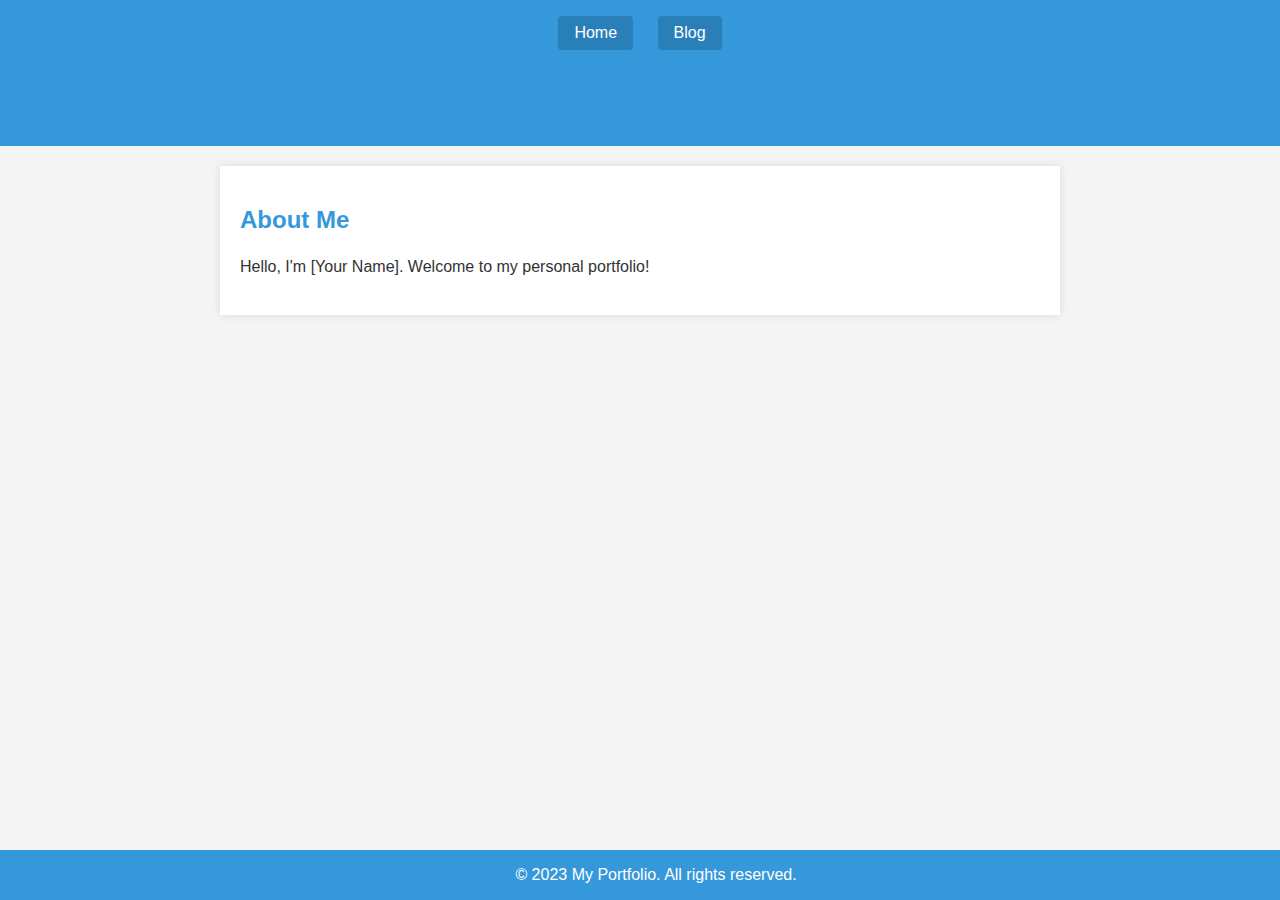
==== index.html @ e87cbf36 "Update index.html" ====
<!DOCTYPE html>
<html lang="en">
<head>
  <meta charset="UTF-8">
  <meta name="viewport" content="width=device-width, initial-scale=1.0">
  <title>My Portfolio</title>
  <style>
    body {
      font-family: 'Arial', sans-serif;
      margin: 0;
      padding: 0;
      background-color: #f4f4f4;
      color: #333;
    }

    header {
      background-color: #3498db;
      color: white;
      padding: 1em;
      text-align: center;
    }

    .nav-btn {
      margin: 0 10px;
      padding: 8px 16px;
      font-size: 16px;
      color: white;
      background-color: #2980b9;
      border: none;
      border-radius: 4px;
      cursor: pointer;
    }

    .nav-btn:hover {
      background-color: #2c3e50;
    }

    main {
      max-width: 800px;
      margin: 20px auto;
      padding: 20px;
      background-color: white;
      box-shadow: 0 0 10px rgba(0, 0, 0, 0.1);
    }

    h1, h2 {
      color: #3498db;
    }

    p {
      line-height: 1.6;
    }

    footer {
      background-color: #3498db;
      color: white;
      text-align: center;
      padding: 1em;
      position: fixed;
      bottom: 0;
      width: 100%;
    }
  </style>
</head>
<body>

  <header>
    <button class="nav-btn">Home</button>
    <button class="nav-btn" onclick="location.href='blog.html'">Blog</button>
    <h1>Welcome to My Portfolio</h1>
  </header>

  <main>
    <!-- Your portfolio content goes here -->
    <h2>About Me</h2>
    <p>Hello, I'm [Your Name]. Welcome to my personal portfolio!</p>
  </main>

  <footer>
    &copy; 2023 My Portfolio. All rights reserved.
  </footer>

</body>
</html>
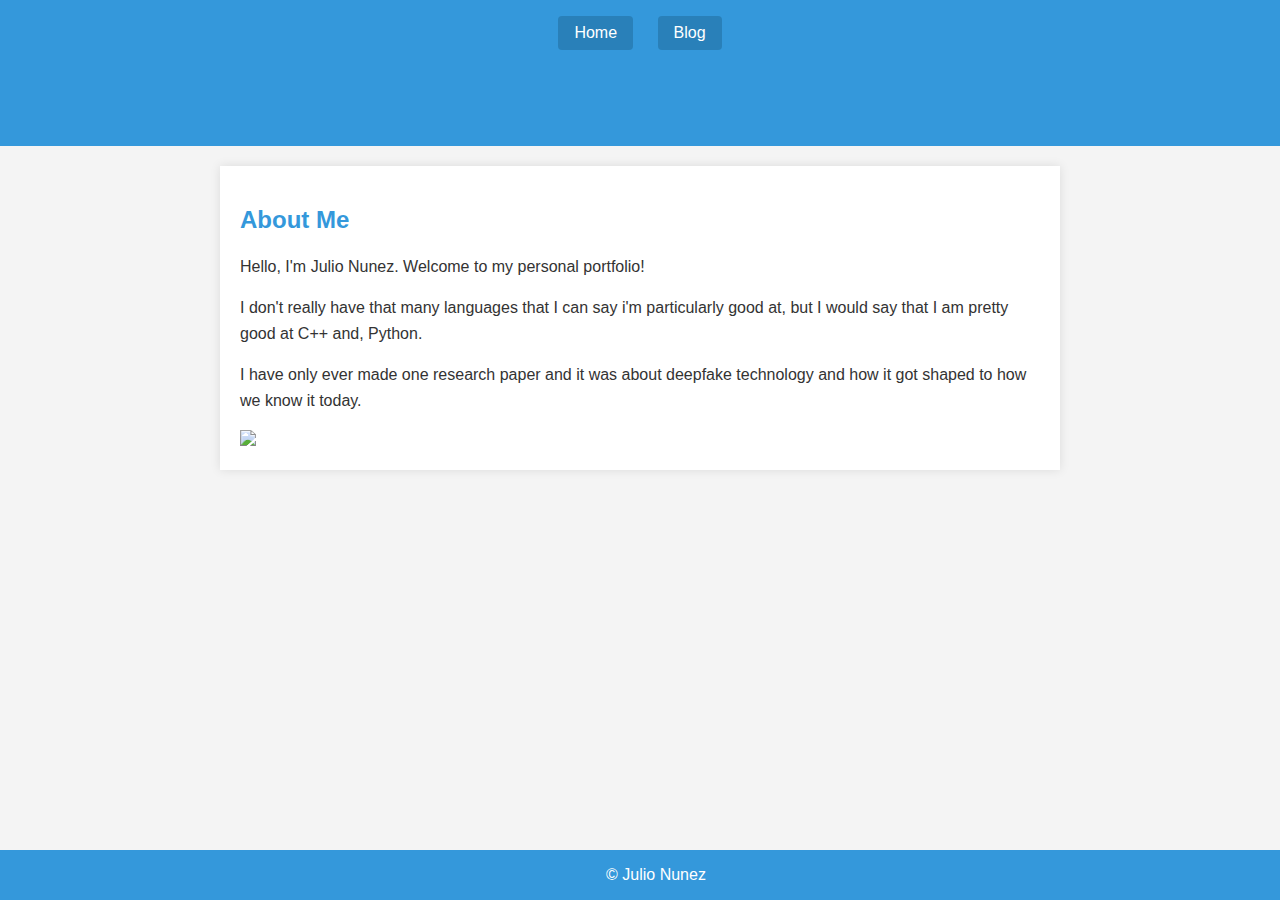
==== commit be3cd577: "Update index.html" ====
--- a/index.html
+++ b/index.html
@@ -73,11 +73,14 @@
   <main>
     <!-- Your portfolio content goes here -->
     <h2>About Me</h2>
-    <p>Hello, I'm [Your Name]. Welcome to my personal portfolio!</p>
+    <p>Hello, I'm Julio Nunez. Welcome to my personal portfolio!</p>
+    <p>I don't really have that many languages that I can say i'm particularly good at, but I would say that I am pretty good at C++ and, Python.</p>
+    <p>I have only ever made one research paper and it was about deepfake technology and how it got shaped to how we know it today.</p>
+    <img src="deepfake.png">
   </main>
 
   <footer>
-    &copy; 2023 My Portfolio. All rights reserved.
+    &copy; Julio Nunez
   </footer>
 
 </body>
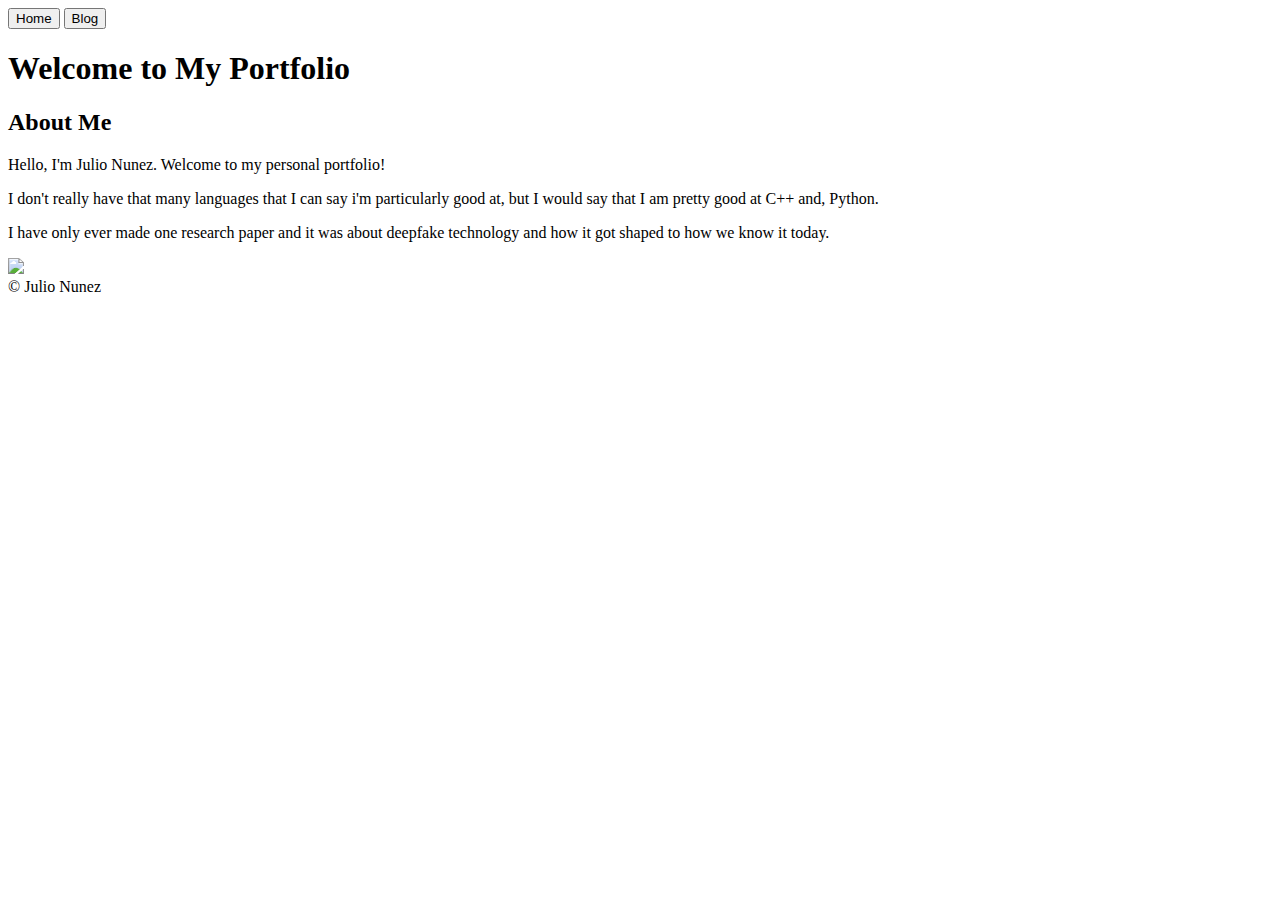
==== commit df6e75cb: "Update index.html" ====
--- a/index.html
+++ b/index.html
@@ -4,63 +4,6 @@
   <meta charset="UTF-8">
   <meta name="viewport" content="width=device-width, initial-scale=1.0">
   <title>My Portfolio</title>
-  <style>
-    body {
-      font-family: 'Arial', sans-serif;
-      margin: 0;
-      padding: 0;
-      background-color: #f4f4f4;
-      color: #333;
-    }
-
-    header {
-      background-color: #3498db;
-      color: white;
-      padding: 1em;
-      text-align: center;
-    }
-
-    .nav-btn {
-      margin: 0 10px;
-      padding: 8px 16px;
-      font-size: 16px;
-      color: white;
-      background-color: #2980b9;
-      border: none;
-      border-radius: 4px;
-      cursor: pointer;
-    }
-
-    .nav-btn:hover {
-      background-color: #2c3e50;
-    }
-
-    main {
-      max-width: 800px;
-      margin: 20px auto;
-      padding: 20px;
-      background-color: white;
-      box-shadow: 0 0 10px rgba(0, 0, 0, 0.1);
-    }
-
-    h1, h2 {
-      color: #3498db;
-    }
-
-    p {
-      line-height: 1.6;
-    }
-
-    footer {
-      background-color: #3498db;
-      color: white;
-      text-align: center;
-      padding: 1em;
-      position: fixed;
-      bottom: 0;
-      width: 100%;
-    }
-  </style>
 </head>
 <body>
 
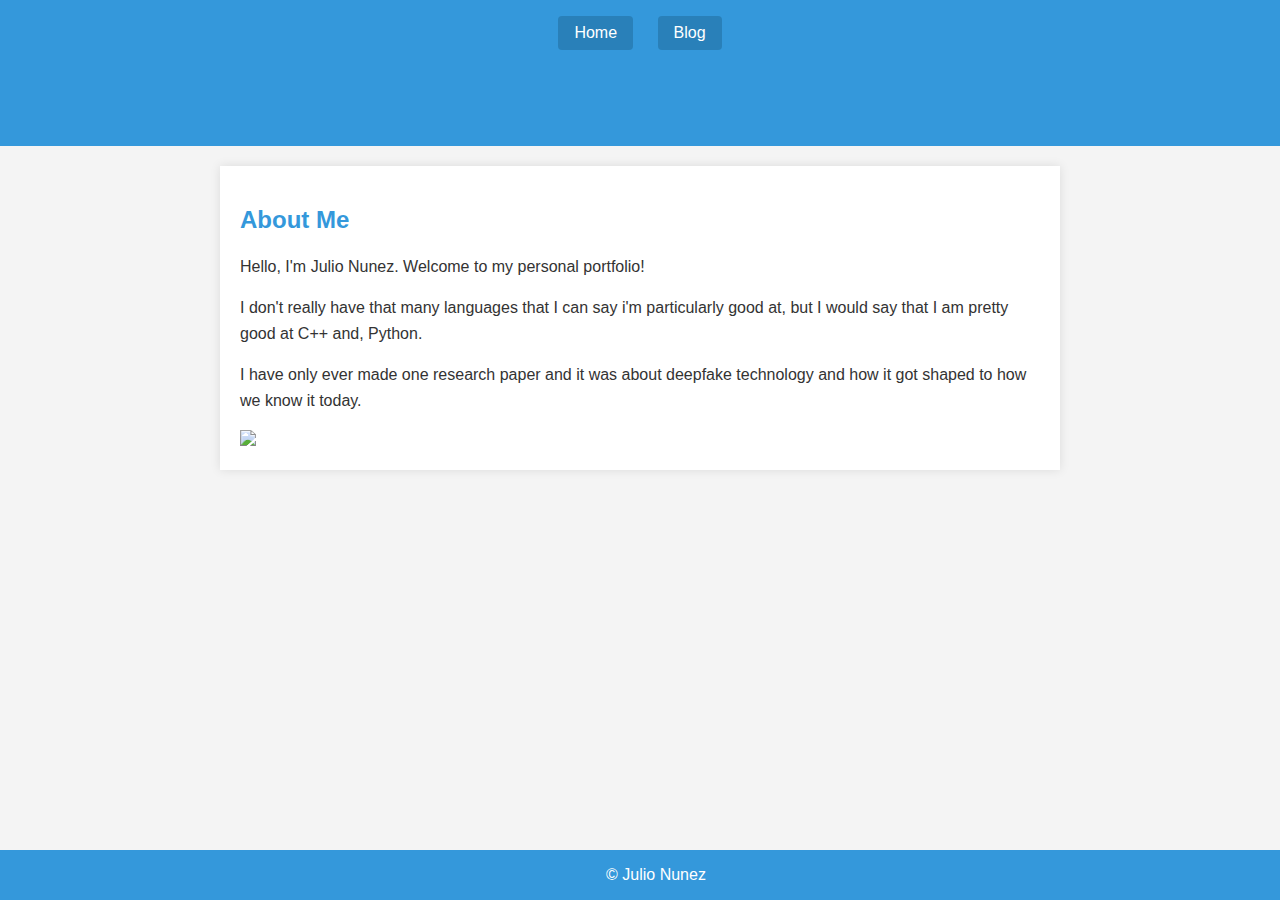
==== commit 57ced0cd: "Update index.html" ====
--- a/index.html
+++ b/index.html
@@ -2,6 +2,7 @@
 <html lang="en">
 <head>
   <meta charset="UTF-8">
+  <link rel="stylesheet" href="website color and font.css">
   <meta name="viewport" content="width=device-width, initial-scale=1.0">
   <title>My Portfolio</title>
 </head>
--- a/website color and font.css
+++ b/website color and font.css
@@ -0,0 +1,55 @@
+body {
+ font-family: 'Arial', sans-serif;
+ margin: 0;
+ padding: 0;
+ background-color: #f4f4f4;
+ color: #333;
+ }
+ 
+header {
+ background-color: #3498db;
+ color: white;
+ padding: 1em;
+ text-align: center;
+ }
+ 
+.nav-btn {
+ margin: 0 10px;
+ padding: 8px 16px;
+ font-size: 16px;
+ color: white;
+ background-color: #2980b9;
+ border: none;
+ border-radius: 4px;
+ cursor: pointer;
+ }
+ 
+.nav-btn:hover {
+ background-color: #2c3e50;
+ }
+ 
+main {
+ max-width: 800px;
+ margin: 20px auto;
+ padding: 20px;
+ background-color: white;
+ box-shadow: 0 0 10px rgba(0, 0, 0, 0.1);
+ }
+ 
+h1, h2 {
+ color: #3498db;
+ }
+ 
+p {
+ line-height: 1.6;
+ }
+ 
+footer {
+ background-color: #3498db;
+ color: white;
+ text-align: center;
+ padding: 1em;
+ position: fixed;
+ bottom: 0;
+ width: 100%;
+ }
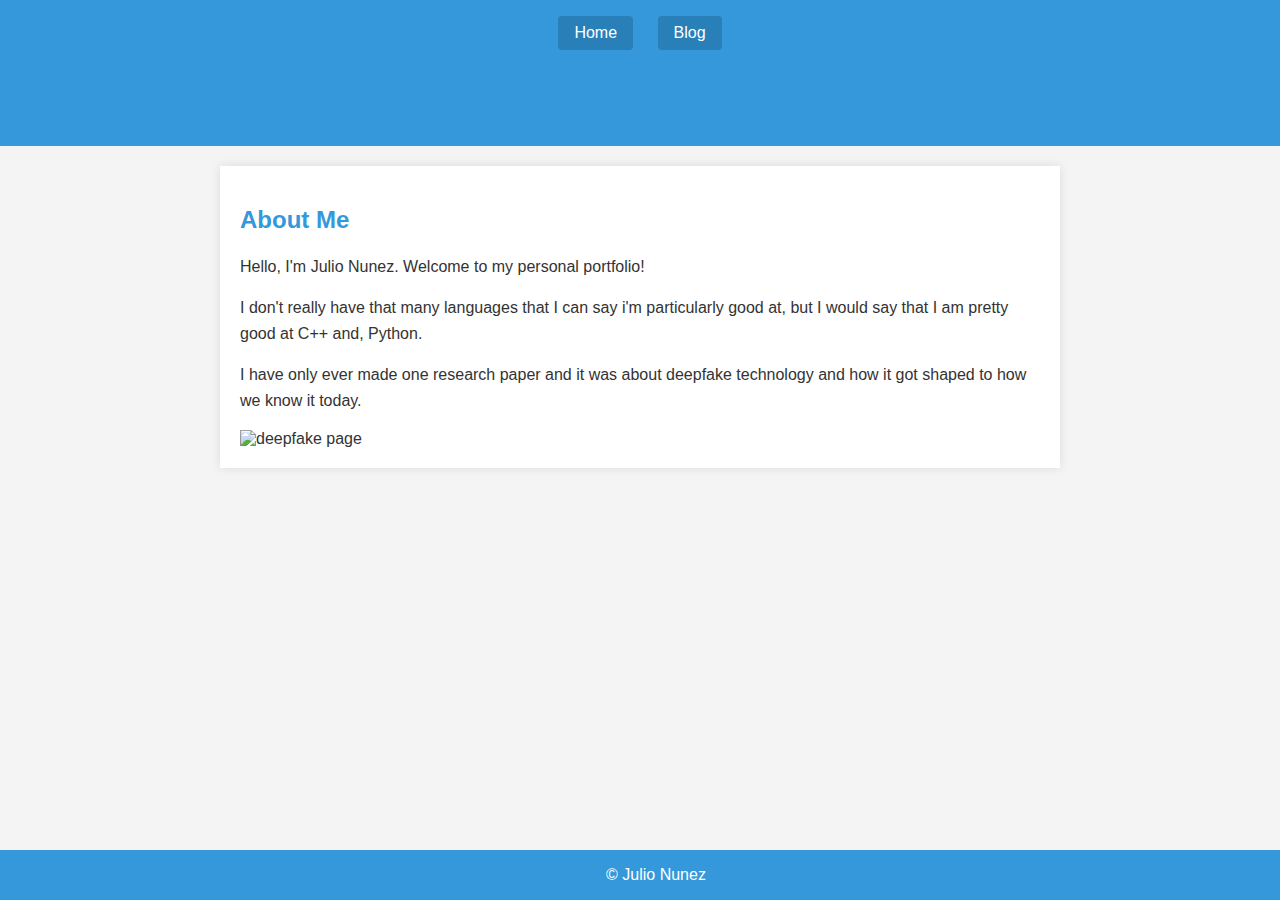
==== commit db8f6b09: "Update index.html" ====
--- a/index.html
+++ b/index.html
@@ -20,7 +20,7 @@
     <p>Hello, I'm Julio Nunez. Welcome to my personal portfolio!</p>
     <p>I don't really have that many languages that I can say i'm particularly good at, but I would say that I am pretty good at C++ and, Python.</p>
     <p>I have only ever made one research paper and it was about deepfake technology and how it got shaped to how we know it today.</p>
-    <img src="deepfake.png">
+    <img src="deepfake.png" alt="deepfake page">
   </main>
 
   <footer>
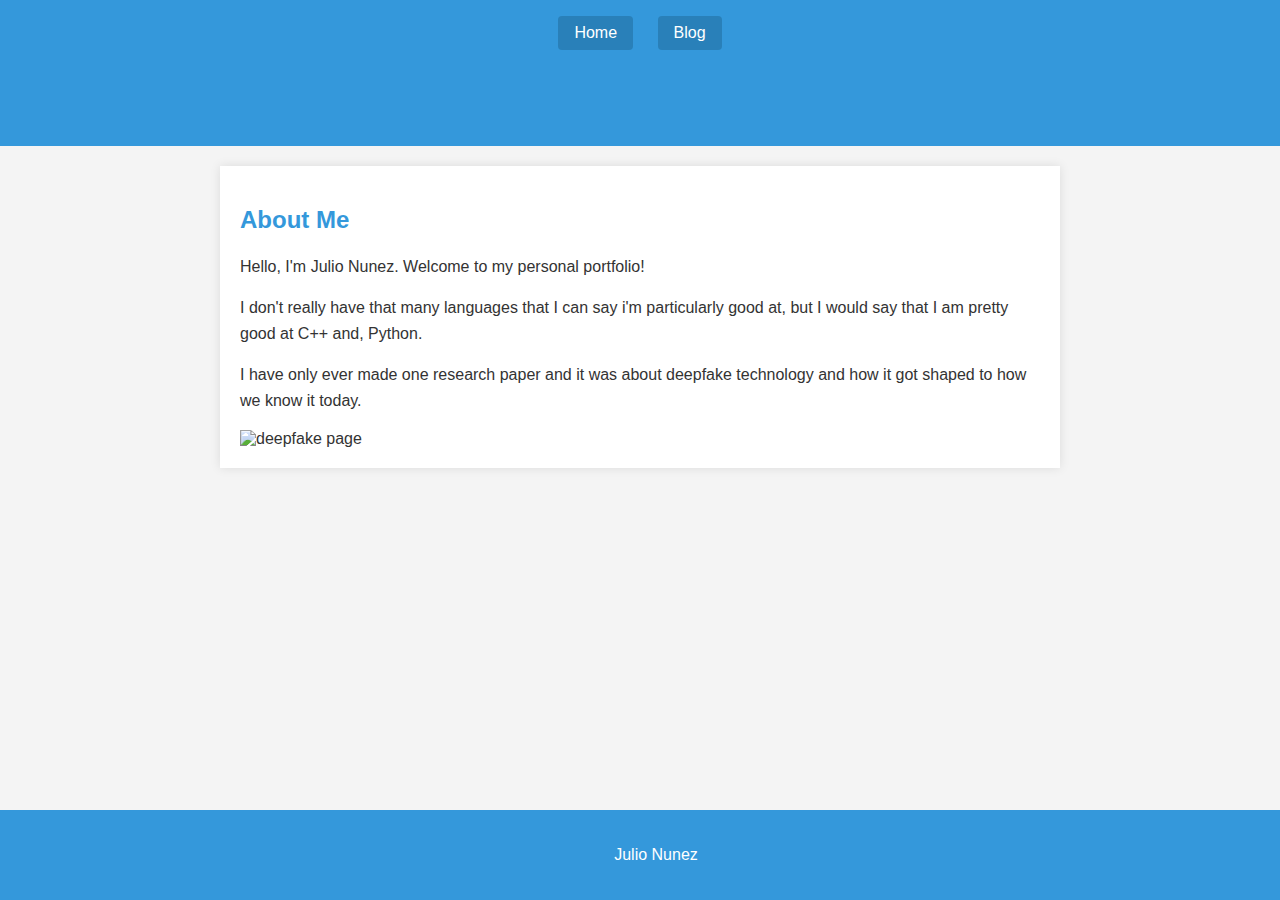
==== commit 47f870aa: "Update index.html" ====
--- a/index.html
+++ b/index.html
@@ -24,7 +24,7 @@
   </main>
 
   <footer>
-    &copy; Julio Nunez
+    <p>Julio Nunez</p>
   </footer>
 
 </body>
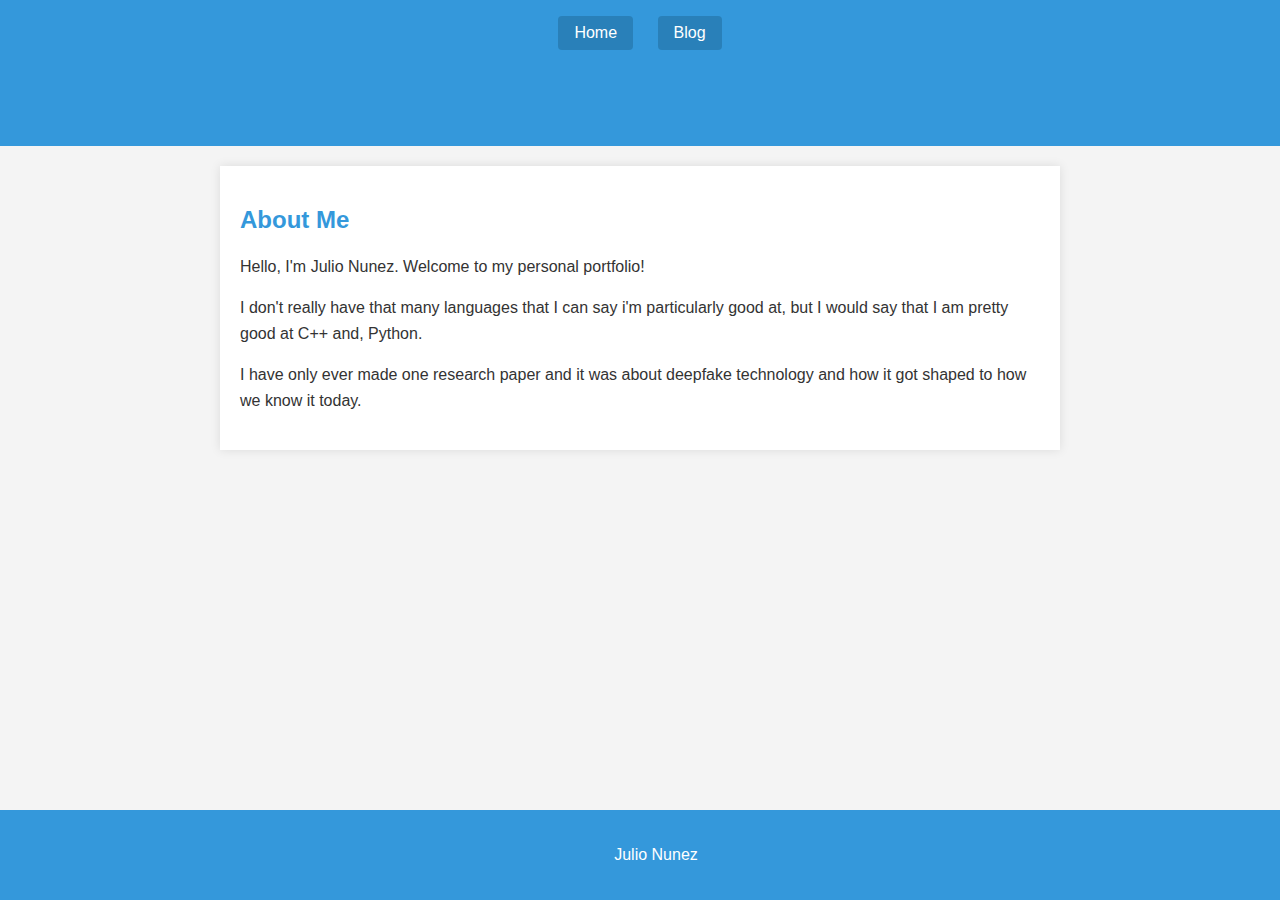
==== commit 1223fed0: "Update index.html" ====
--- a/index.html
+++ b/index.html
@@ -20,7 +20,6 @@
     <p>Hello, I'm Julio Nunez. Welcome to my personal portfolio!</p>
     <p>I don't really have that many languages that I can say i'm particularly good at, but I would say that I am pretty good at C++ and, Python.</p>
     <p>I have only ever made one research paper and it was about deepfake technology and how it got shaped to how we know it today.</p>
-    <img src="deepfake.png" alt="deepfake page">
   </main>
 
   <footer>
